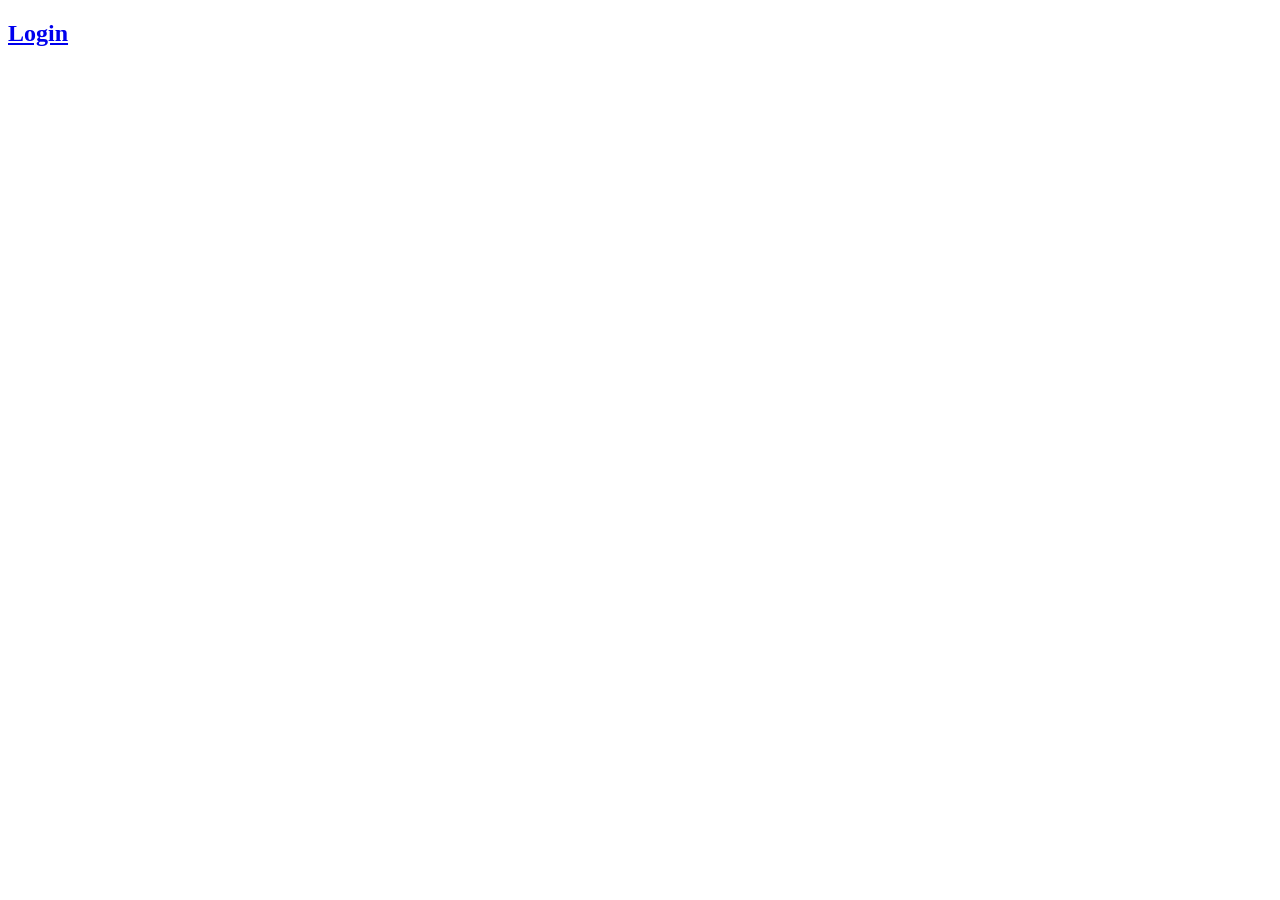
==== index.html @ b2a80aeb "Commit" ====
<!DOCTYPE html>
<html lang="it">
<head>
    <meta charset="UTF-8">
    <meta name="viewport" content="width=device-width, initial-scale=1.0">
    <title>Document</title>
    <link rel="stylesheet" href="assets/css/style.css">
</head>
<body>
    <h2><a href="login.html">Login</a></h2>


    <script src="assets/js/script.js"></script>
</body>
</html>
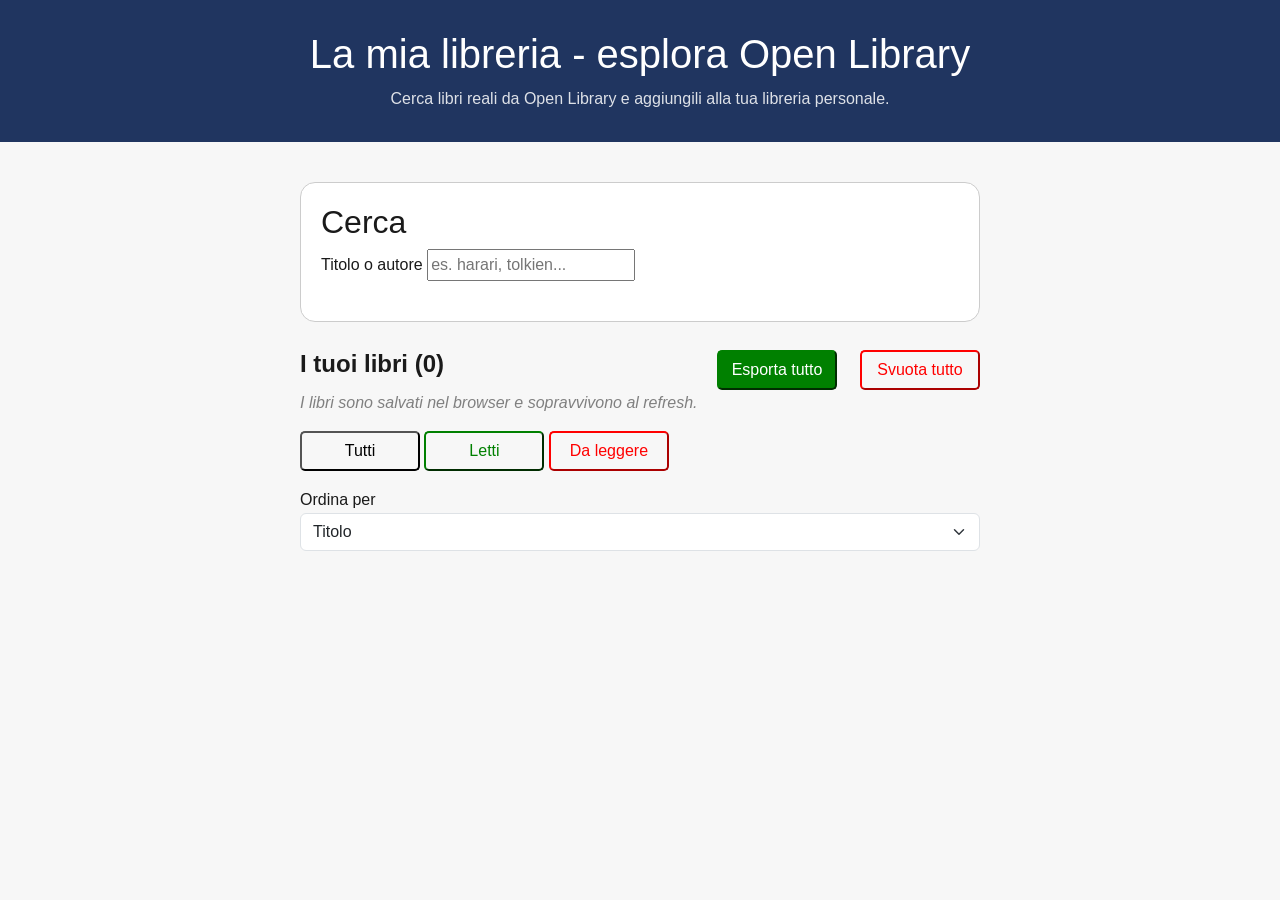
==== commit 539fe555: "Inizio esercizio pomeridiano" ====
--- a/index.html
+++ b/index.html
@@ -1,15 +1,113 @@
 <!DOCTYPE html>
 <html lang="it">
+
 <head>
-    <meta charset="UTF-8">
-    <meta name="viewport" content="width=device-width, initial-scale=1.0">
-    <title>Document</title>
-    <link rel="stylesheet" href="assets/css/style.css">
+  <meta charset="UTF-8">
+  <meta name="viewport" content="width=device-width, initial-scale=1.0">
+  <title>Mini-libreria — Settimana VII Giorno I</title>
+  <link href="https://cdn.jsdelivr.net/npm/bootstrap@5.3.8/dist/css/bootstrap.min.css" rel="stylesheet"
+    integrity="sha384-sRIl4kxILFvY47J16cr9ZwB07vP4J8+LH7qKQnuqkuIAvNWLzeN8tE5YBujZqJLB" crossorigin="anonymous">
+  <link rel="stylesheet" href="assets/css/style.css">
 </head>
+
 <body>
-    <h2><a href="login.html">Login</a></h2>
 
+  <header class="site-header">
+    <h1>La mia libreria - esplora Open Library</h1>
+    <p>Cerca libri reali da Open Library e aggiungili alla tua libreria personale.</p>
+  </header>
 
-    <script src="assets/js/script.js"></script>
+  <main class="container">
+    <section class="cerca-section">
+      <h2>Cerca</h2>
+      <div class="campo">
+        <label for="cerca"> Titolo o autore
+          <input type="text" id="cerca" name="cerca" placeholder="es. harari, tolkien...">
+        </label>
+      </div>
+      <div id="spinner" class="spinner" hidden>Caricamento in corso...</div>
+      <div id="errore" class="alert alert-danger" hidden></div>
+      <ul id="risultati" class="risultati">
+        <!-- Popolata da JS -->
+      </ul>
+    </section>
+    <!-- <section class="form-section"> -->
+      <!-- form per aggiungere un libro: titolo, autore, anno, formato (cartaceo/digitale) -->
+      <!-- <h2>Aggiungi un libro</h2>
+      <form id="aggiungi-libro" class="form">
+        <div class="Titolo">
+          <div class="row mb-3">
+            <label for="colFormLabel" class="col-sm-2 col-form-label" id="titolo">Titolo</label>
+            <div class="col-sm-10">
+              <input type="text" class="form-control" id="colFormLabel" name="titolo">
+            </div>
+          </div>
+        </div>
+        <div class="Autore">
+          <div class="row mb-3">
+            <label for="colFormLabel" class="col-sm-2 col-form-label" id="autore">Autore</label>
+            <div class="col-sm-10">
+              <input type="text" class="form-control" id="colFormLabel" name="autore">
+            </div>
+          </div>
+        </div>
+        <div class="Anno">
+          <div class="row mb-3">
+            <label for="colFormLabel" class="col-sm-2 col-form-label" id="anno">Anno</label>
+            <div class="col-sm-10">
+              <input type="number" class="form-control" id="colFormLabel" name="anno">
+            </div>
+          </div>
+        </div>
+        <div class="Formato">
+          Formato
+          <select class="form-select mb-3" aria-label="Default select example" name="formato" id="formato">
+            <option value="cartaceo">Cartaceo</option>
+            <option value="digitale">Digitale</option>
+            <option value="audio">Audio</option>
+          </select>
+        </div>
+        <div class="campo-condizionale mb-3" id="campo-dimensione" hidden>
+          Dimensione MB
+          <input type="number" step="0.1" name="dimensione">
+        </div>
+        <div class="campo-condizionale mb-3" id="campo-durata" hidden>
+          Durata minuti
+          <input type="number" step="1" name="durata">
+        </div>
+        <input class="btn btn-primary mb-3" type="submit" value="Aggiungi">
+      </form>
+    </section> -->
+
+    <section class="lista-section">
+      <div class="lista-header">
+        <h2>I tuoi libri (<span id="contatore">0</span>) </h2>
+        <button id="export-all" class="btn-export">Esporta tutto</button>
+        <button id="svuota-tutto" class="btn-svuota">Svuota tutto</button>
+      </div>
+      <p class="info-storage">I libri sono salvati nel browser e sopravvivono al refresh.</p>
+      <div class="filter-buttons mb-3">
+        <button id="filter-all" class="btn-all">Tutti</button>
+        <button id="filter-read" class="btn-letti">Letti</button>
+        <button id="filter-toRead" class="btn-daLeggere">Da leggere</button>
+      </div>
+      <div class="ordina-libri mb-3">
+        <label for="ordina">Ordina per</label>
+        <select id="ordina" class="form-select">
+          <option value="titolo">Titolo</option>
+          <option value="anno">Anno</option>
+        </select>
+      </div>
+      <ul id="lista-libri" class="lista-libri">
+        <!-- popolato da JavaScript -->
+      </ul>
+    </section>
+
+  </main>
+  <script src="https://cdn.jsdelivr.net/npm/bootstrap@5.3.8/dist/js/bootstrap.bundle.min.js"
+    integrity="sha384-FKyoEForCGlyvwx9Hj09JcYn3nv7wiPVlz7YYwJrWVcXK/BmnVDxM+D2scQbITxI"
+    crossorigin="anonymous"></script>
+  <script src="assets/js/script.js"></script>
 </body>
+
 </html>
--- a/assets/css/style.css
+++ b/assets/css/style.css
@@ -0,0 +1,237 @@
+/* Mini-libreria — Settimana VII Giorno I
+   Stile minimal: il focus è sulla logica JS, non sul layout. */
+
+* {
+  box-sizing: border-box;
+}
+
+body {
+  margin: 0;
+  font-family: "Helvetica Neue", Arial, sans-serif;
+  font-size: 16px;
+  line-height: 1.6;
+  background: #f7f7f7;
+  color: #1a1a1a;
+}
+
+.container {
+  max-width: 720px;
+  margin: 0 auto;
+  padding: 20px;
+}
+
+.site-header {
+  background: hsl(220, 50%, 25%);
+  color: white;
+  padding: 30px 20px;
+  text-align: center;
+}
+
+.site-header h1 {
+  margin: 0 0 8px;
+}
+.site-header p {
+  margin: 0;
+  opacity: 0.85;
+}
+
+/* Aggiungi qui le tue regole per form, lista libri, bottoni, ecc. */
+.form-section {
+  margin: 20px 0;
+  padding: 20px;
+  background: white;
+  border-radius: 5px;
+  box-shadow: 0 0 10px rgba(0, 0, 0, 0.1);
+}
+
+.form-section h2 {
+  margin: 0 0 20px;
+  font-size: 1.5em;
+}
+
+.lista-section {
+  margin-top: 28px;
+}
+
+.lista-header {
+  display: flex;
+  justify-content: space-between;
+}
+
+.lista-header h2 {
+  font-size: 1.5em;
+  font-weight: bold;
+}
+
+.btn-svuota {
+  color: red;
+  background: none;
+  border-color: red;
+  border-radius: 5px;
+  width: 120px;
+  height: 40px;
+}
+.btn-export {
+  margin-left: 250px;
+  color: white;
+  background: green;
+  border-color: green;
+  border-radius: 5px;
+  width: 120px;
+  height: 40px;
+}
+
+.btn-daLeggere {
+  color: red;
+  background: none;
+  border-color: red;
+  border-radius: 5px;
+  width: 120px;
+  height: 40px;
+}
+
+.btn-letti {
+  color: green;
+  background: none;
+  border-color: green;
+  border-radius: 5px;
+  width: 120px;
+  height: 40px;
+}
+
+.btn-all {
+  color: black;
+  background: none;
+  border-color: black;
+  border-radius: 5px;
+  width: 120px;
+  height: 40px;
+}
+
+.info-storage {
+  font-style: italic;
+  color: grey;
+}
+.lista-libri {
+  list-style: none;
+  padding: 0;
+  margin: 0;
+}
+
+.lista-libri li {
+  background: white;
+  padding: 16px;
+  margin-bottom: 10px;
+  border-radius: 6px;
+  border-left: 4px solid hsl(220, 50%, 25%);
+  box-shadow: 0 1px 3px rgba(0, 0, 0, 0.5);
+  display: flex;
+  justify-content: space-between;
+  align-items: center;
+}
+
+.lista-libri li.letto {
+  border-left-color: hsl(140, 50%, 25%);
+  opacity: 0.65;
+}
+
+.lista-libri .info {
+  flex: 1;
+}
+
+.lista-libri .titolo {
+  font-weight: bold;
+}
+
+.lista-libri .meta {
+  color: #666;
+  font-size: 0.9rem;
+}
+
+.lista-libri .badge-formato {
+  display: inline-block;
+  padding: 2px 8px;
+  border-radius: 99px;
+  font-size: 0.75rem;
+  background: #eee;
+  color: #555;
+  margin-left: 6px;
+  vertical-align: middle;
+}
+
+.lista-libri .azioni button {
+  background: none;
+  border: 1px solid #ccc;
+  padding: 6px 12px;
+  border-radius: 4px;
+  cursor: pointer;
+  font-size: 0.9rem;
+}
+
+.lista-libri .azioni button:hover {
+  background: hsl(140, 50%, 95%);
+  border-color: hsl(140, 50%, 35%);
+}
+
+/* Cerca style */
+
+.campo {
+  margin-bottom: 20px;
+}
+
+.cerca-section {
+  margin: 20px 0;
+  padding: 20px;
+  background: white;
+  border: 1px solid #ccc;
+  border-radius: 15px;
+}
+
+.info-search {
+  list-style: none;
+  padding: 0;
+  margin: 0;
+}
+
+.info-search {
+  background: white;
+  padding: 16px;
+  margin-bottom: 10px;
+  border-radius: 6px;
+  border-left: 4px solid hsl(220, 50%, 25%);
+  box-shadow: 0 1px 3px rgba(0, 0, 0, 0.5);
+  display: flex;
+  justify-content: space-between;
+  align-items: center;
+}
+
+.info-search .titolo {
+  font-weight: bold;
+}
+
+.info-search .meta {
+  color: #666;
+  font-size: 0.9rem;
+}
+
+.info-search .info {
+  flex: 1;
+}
+
+.info-search button {
+  background: hsl(140, 50%, 35%);
+  color: white;
+  border: 1px solid #ccc;
+  padding: 6px 12px;
+  border-radius: 4px;
+  cursor: pointer;
+  font-size: 0.9rem;
+}
+
+.info-search button:disabled {
+  background: #ccc;
+}
+
+li {
+  list-style: none;
+}
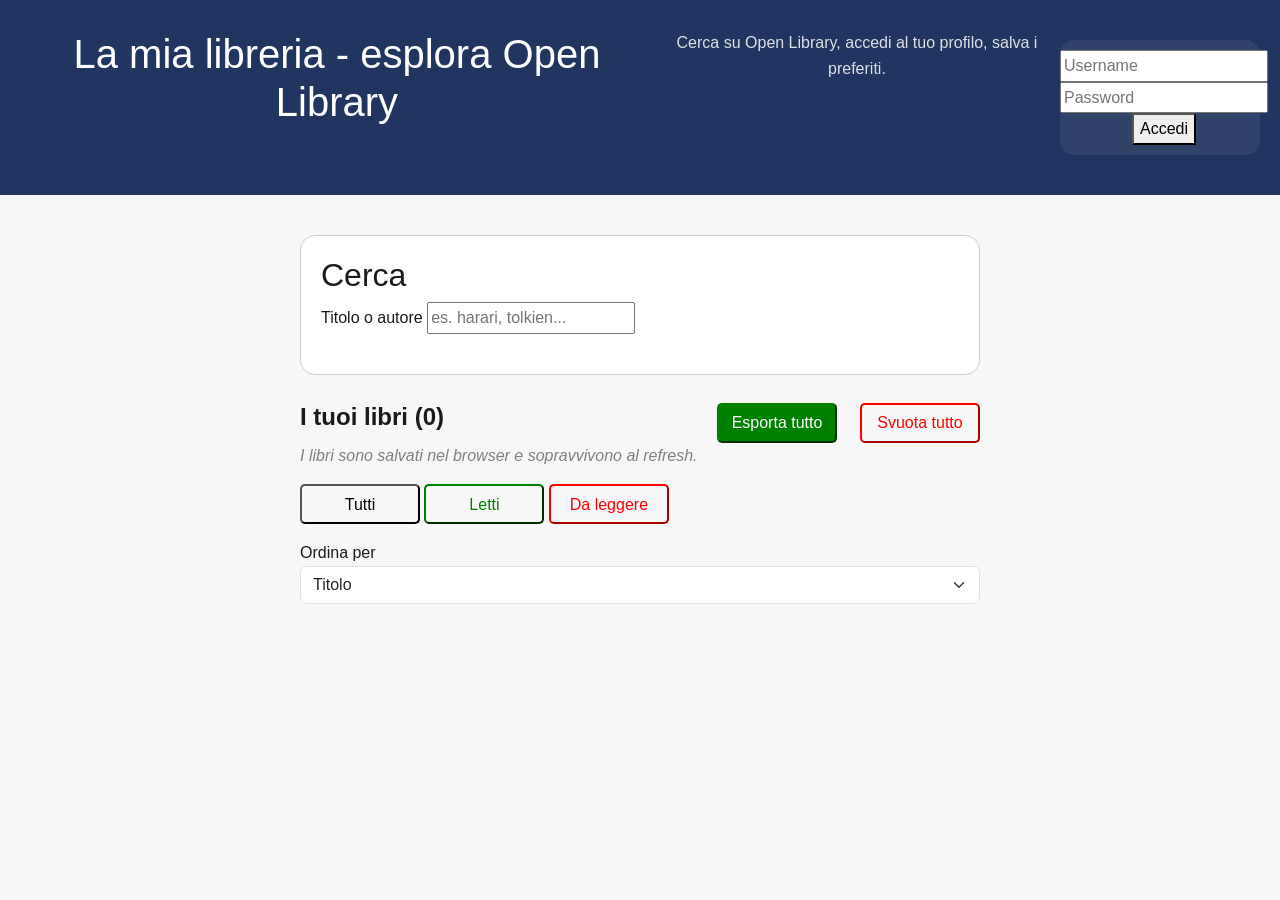
==== commit 88df900f: "fine esercizio. Mancano extra e stilizzazioni css" ====
--- a/index.html
+++ b/index.html
@@ -13,11 +13,20 @@
 <body>
 
   <header class="site-header">
-    <h1>La mia libreria - esplora Open Library</h1>
-    <p>Cerca libri reali da Open Library e aggiungili alla tua libreria personale.</p>
+    <div class="header-row">
+      <h1>La mia libreria - esplora Open Library</h1>
+      <p>Cerca su Open Library, accedi al tuo profilo, salva i preferiti.</p>
+      <div id="auth-box" class="auth-box">
+        <!-- Popolato da JS -->
+      </div>
+    </div>
   </header>
 
   <main class="container">
+    <section id="profilo-section" class="profilo-section" hidden>
+      <h2>Il tuo profilo</h2>
+      <div id="profilo" class="profilo"></div>
+    </section>
     <section class="cerca-section">
       <h2>Cerca</h2>
       <div class="campo">
@@ -32,8 +41,8 @@
       </ul>
     </section>
     <!-- <section class="form-section"> -->
-      <!-- form per aggiungere un libro: titolo, autore, anno, formato (cartaceo/digitale) -->
-      <!-- <h2>Aggiungi un libro</h2>
+    <!-- form per aggiungere un libro: titolo, autore, anno, formato (cartaceo/digitale) -->
+    <!-- <h2>Aggiungi un libro</h2>
       <form id="aggiungi-libro" class="form">
         <div class="Titolo">
           <div class="row mb-3">
--- a/assets/css/style.css
+++ b/assets/css/style.css
@@ -235,3 +235,27 @@
 li {
   list-style: none;
 }
+
+.header-row {
+  display: flex;
+  justify-content: space-between;
+}
+
+.auth-box {
+  margin: 10px 0;
+  padding: 10px 0;
+  background: rgba(255, 255, 255, 0.071);
+  border: 1px solid #ccc;
+  border-radius: 15px;
+  border: none;
+  width: 200px;
+  display: flex;
+  flex: 1 0 0;
+}
+
+.btn-logout {
+  background-color: rgba(255, 0, 0, 0.836);
+  color: white;
+  border-radius: 5px;
+  width: 70px;
+}
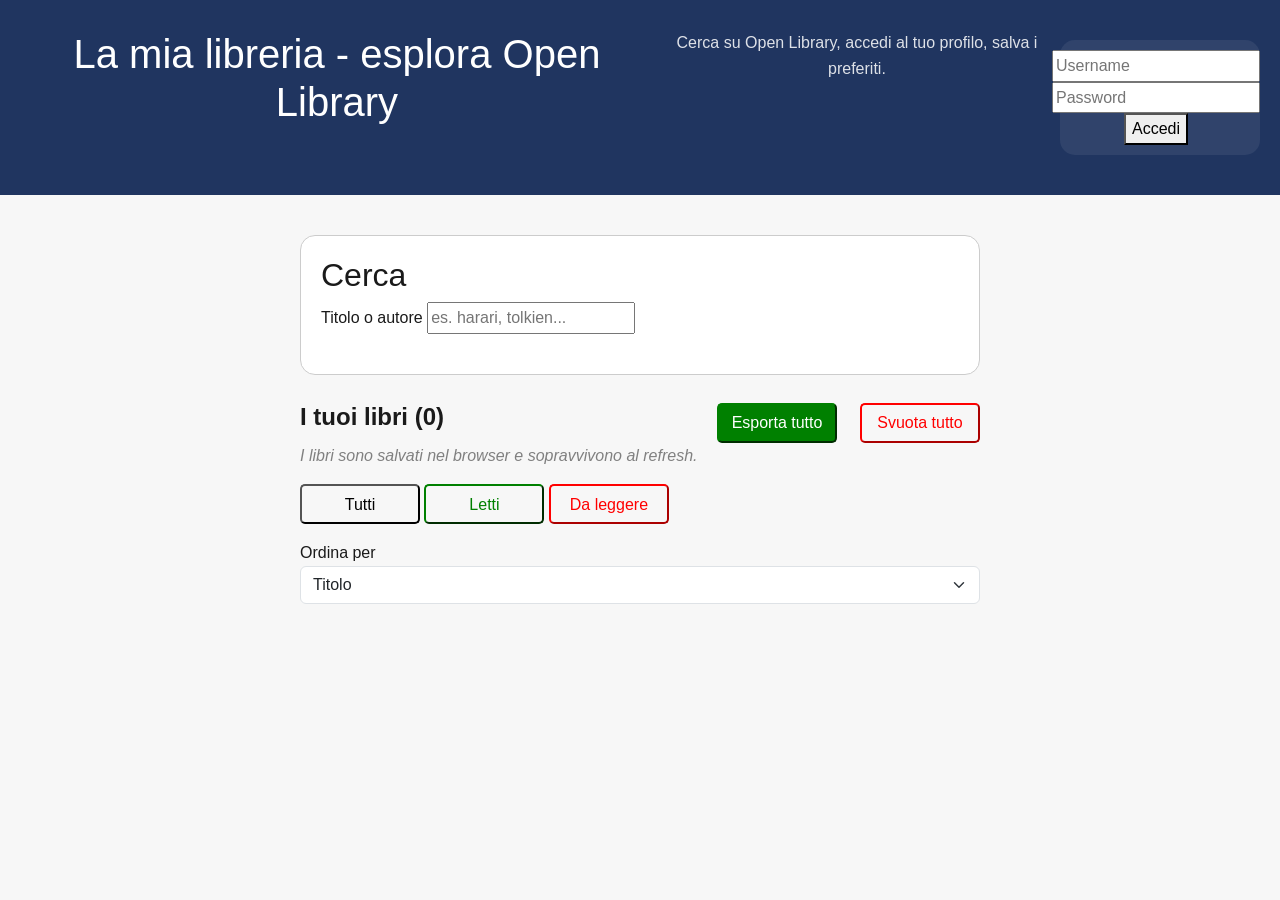
==== commit a885389b: "fixes" ====
--- a/index.html
+++ b/index.html
@@ -40,54 +40,6 @@
         <!-- Popolata da JS -->
       </ul>
     </section>
-    <!-- <section class="form-section"> -->
-    <!-- form per aggiungere un libro: titolo, autore, anno, formato (cartaceo/digitale) -->
-    <!-- <h2>Aggiungi un libro</h2>
-      <form id="aggiungi-libro" class="form">
-        <div class="Titolo">
-          <div class="row mb-3">
-            <label for="colFormLabel" class="col-sm-2 col-form-label" id="titolo">Titolo</label>
-            <div class="col-sm-10">
-              <input type="text" class="form-control" id="colFormLabel" name="titolo">
-            </div>
-          </div>
-        </div>
-        <div class="Autore">
-          <div class="row mb-3">
-            <label for="colFormLabel" class="col-sm-2 col-form-label" id="autore">Autore</label>
-            <div class="col-sm-10">
-              <input type="text" class="form-control" id="colFormLabel" name="autore">
-            </div>
-          </div>
-        </div>
-        <div class="Anno">
-          <div class="row mb-3">
-            <label for="colFormLabel" class="col-sm-2 col-form-label" id="anno">Anno</label>
-            <div class="col-sm-10">
-              <input type="number" class="form-control" id="colFormLabel" name="anno">
-            </div>
-          </div>
-        </div>
-        <div class="Formato">
-          Formato
-          <select class="form-select mb-3" aria-label="Default select example" name="formato" id="formato">
-            <option value="cartaceo">Cartaceo</option>
-            <option value="digitale">Digitale</option>
-            <option value="audio">Audio</option>
-          </select>
-        </div>
-        <div class="campo-condizionale mb-3" id="campo-dimensione" hidden>
-          Dimensione MB
-          <input type="number" step="0.1" name="dimensione">
-        </div>
-        <div class="campo-condizionale mb-3" id="campo-durata" hidden>
-          Durata minuti
-          <input type="number" step="1" name="durata">
-        </div>
-        <input class="btn btn-primary mb-3" type="submit" value="Aggiungi">
-      </form>
-    </section> -->
-
     <section class="lista-section">
       <div class="lista-header">
         <h2>I tuoi libri (<span id="contatore">0</span>) </h2>
--- a/assets/css/style.css
+++ b/assets/css/style.css
@@ -236,9 +236,14 @@
   list-style: none;
 }
 
+
+.site-header {
+  display: flex;
+  justify-content: flex-start;
+}
+
 .header-row {
-  display: flex;
-  justify-content: space-between;
+  display:flex;
 }
 
 .auth-box {
@@ -250,7 +255,7 @@
   border: none;
   width: 200px;
   display: flex;
-  flex: 1 0 0;
+  justify-content: flex-end;
 }
 
 .btn-logout {
